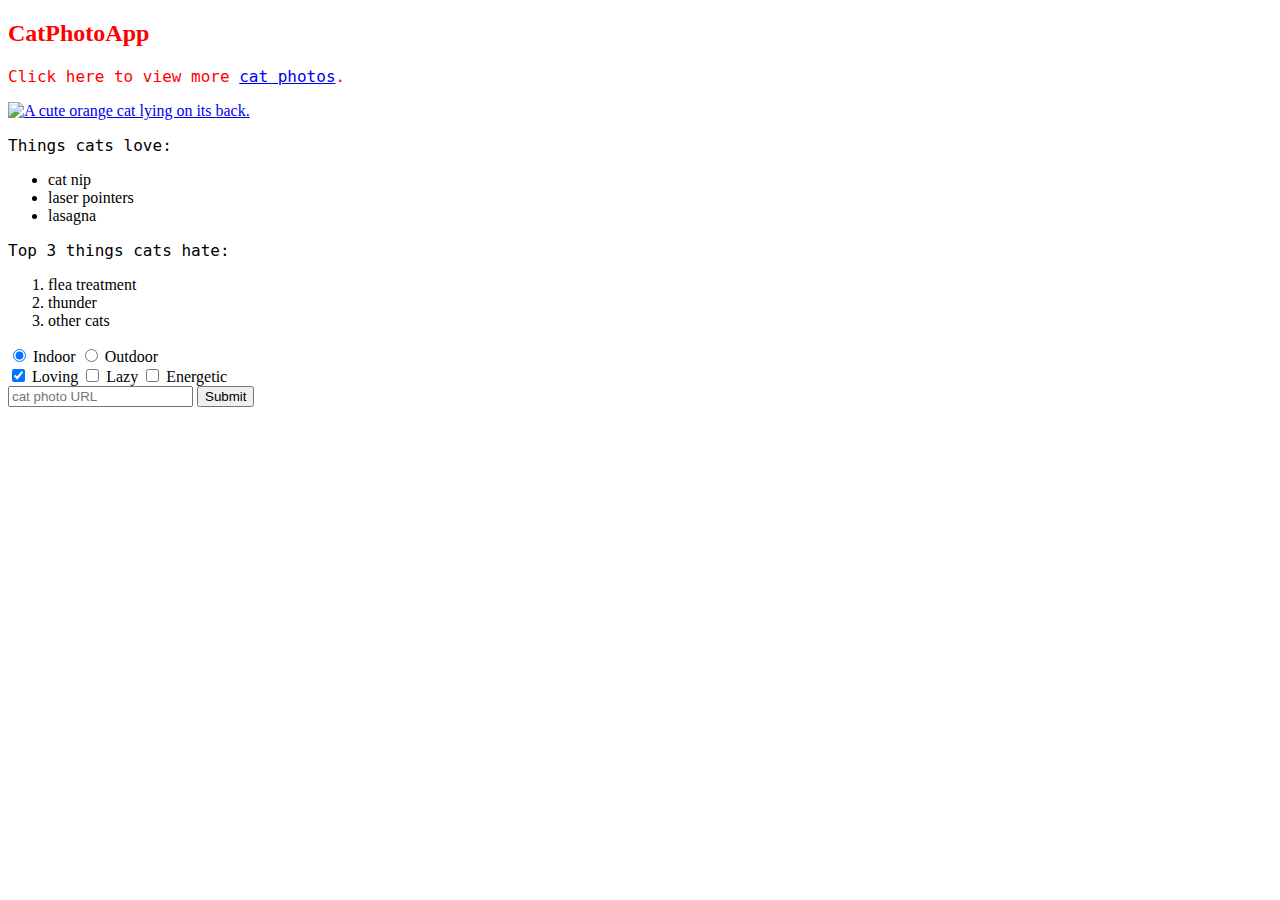
==== index.html @ e31b0087 "Create index.html" ====
<!DOCTYPE html>
<html lang="en">
<head>
    <meta charset="UTF-8">
    <meta http-equiv="X-UA-Compatible" content="IE=edge">
    <meta name="viewport" content="width=device-width, initial-scale=1.0">
    <title>Microverse Practice</title>

    <style>

        main {
            /* text-align: center; */
        }

        .red-text {
          color: red;
        }
       
        p {
          font-size: 16px;
           font-family: monospace;
        }
      </style>
      
</head>
<body>
   
<h2 class="red-text">CatPhotoApp</h2>
<main>
  <p class="red-text">Click here to view more <a href="#">cat photos</a>.</p>
 
  <a href="#"><img src="https://cdn.freecodecamp.org/curriculum/cat-photo-app/relaxing-cat.jpg" alt="A cute orange cat lying on its back."></a>
<div>
  <p>Things cats love:</p>
  <ul>
    <li>cat nip</li>
    <li>laser pointers</li>
    <li>lasagna</li>
  </ul>
  <p>Top 3 things cats hate:</p>
  <ol>
    <li>flea treatment</li>
    <li>thunder</li>
    <li>other cats</li>
  </ol>
</div>
 
  <form action="https://www.freecatphotoapp.com/submit-cat-photo">
    <label for="indoor"><input id="indoor" type="radio" name="indoor-outdoor" value="indoor" checked> Indoor</label>
    <label for="outdoor"><input id="outdoor" type="radio" name="indoor-outdoor" value="outdoor"> Outdoor</label><br>
    <label for="loving"><input id="loving" type="checkbox" name="personality" value="loving" checked> Loving</label>
    <label for="lazy"><input id="lazy" type="checkbox" name="personality" value="lazy"> Lazy</label>
    <label for="energetic"><input id="energetic" type="checkbox" name="personality" value="energetic"> Energetic</label><br>
    <input type="text" placeholder="cat photo URL" required>
    <button type="submit">Submit</button>
  </form>
</main>
 





</body>
</html>
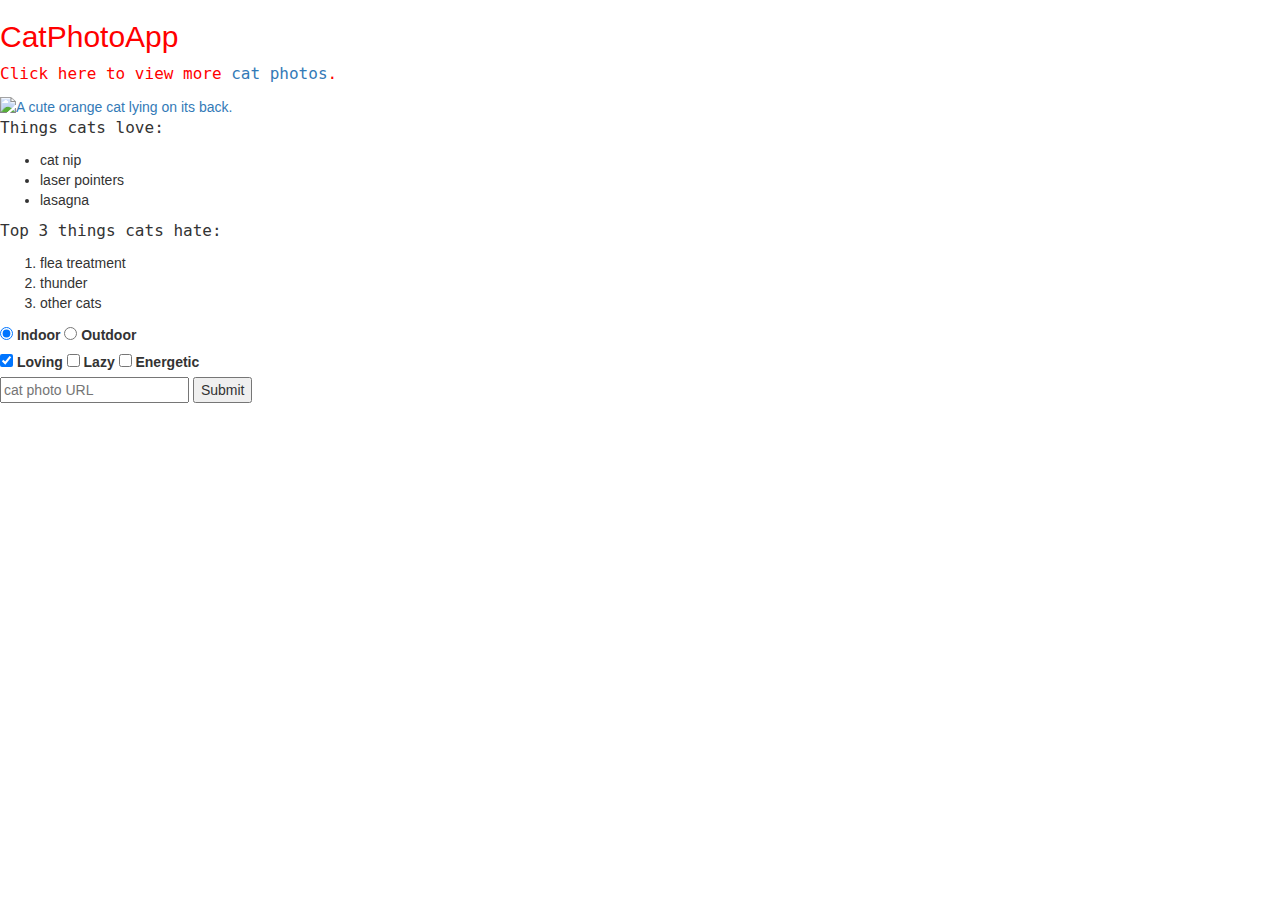
==== commit 1a7eb9e3: "create stylesheet CSS file" ====
--- a/index.html
+++ b/index.html
@@ -4,9 +4,17 @@
     <meta charset="UTF-8">
     <meta http-equiv="X-UA-Compatible" content="IE=edge">
     <meta name="viewport" content="width=device-width, initial-scale=1.0">
+    
+    <link rel="stylesheet" href="style.css">
+  <link rel="stylesheet" href="bootstrap3.4.1/css/bootstrap.min.css" crossorigin="anonymous">
+  <link rel="stylesheet" href="https://maxcdn.bootstrapcdn.com/bootstrap/3.4.1/css/bootstrap.min.css" crossorigin="anonymous">
+  <!-- Optional theme -->
+  <link rel="stylesheet" href="bootstrap3.4.1/css/bootstrap-theme.min.css">
+  <link rel="stylesheet" href="https://stackpath.bootstrapcdn.com/bootstrap/3.4.1/css/bootstrap-theme.min.css" crossorigin="anonymous">
+
     <title>Microverse Practice</title>
 
-    <style>
+    <!-- <style>
 
         main {
             /* text-align: center; */
@@ -20,7 +28,7 @@
           font-size: 16px;
            font-family: monospace;
         }
-      </style>
+      </style> -->
       
 </head>
 <body>
--- a/style.css
+++ b/style.css
@@ -0,0 +1,12 @@
+main {
+    /* text-align: center; */
+}
+
+.red-text {
+  color: red;
+}
+
+p {
+  font-size: 16px;
+   font-family: monospace;
+}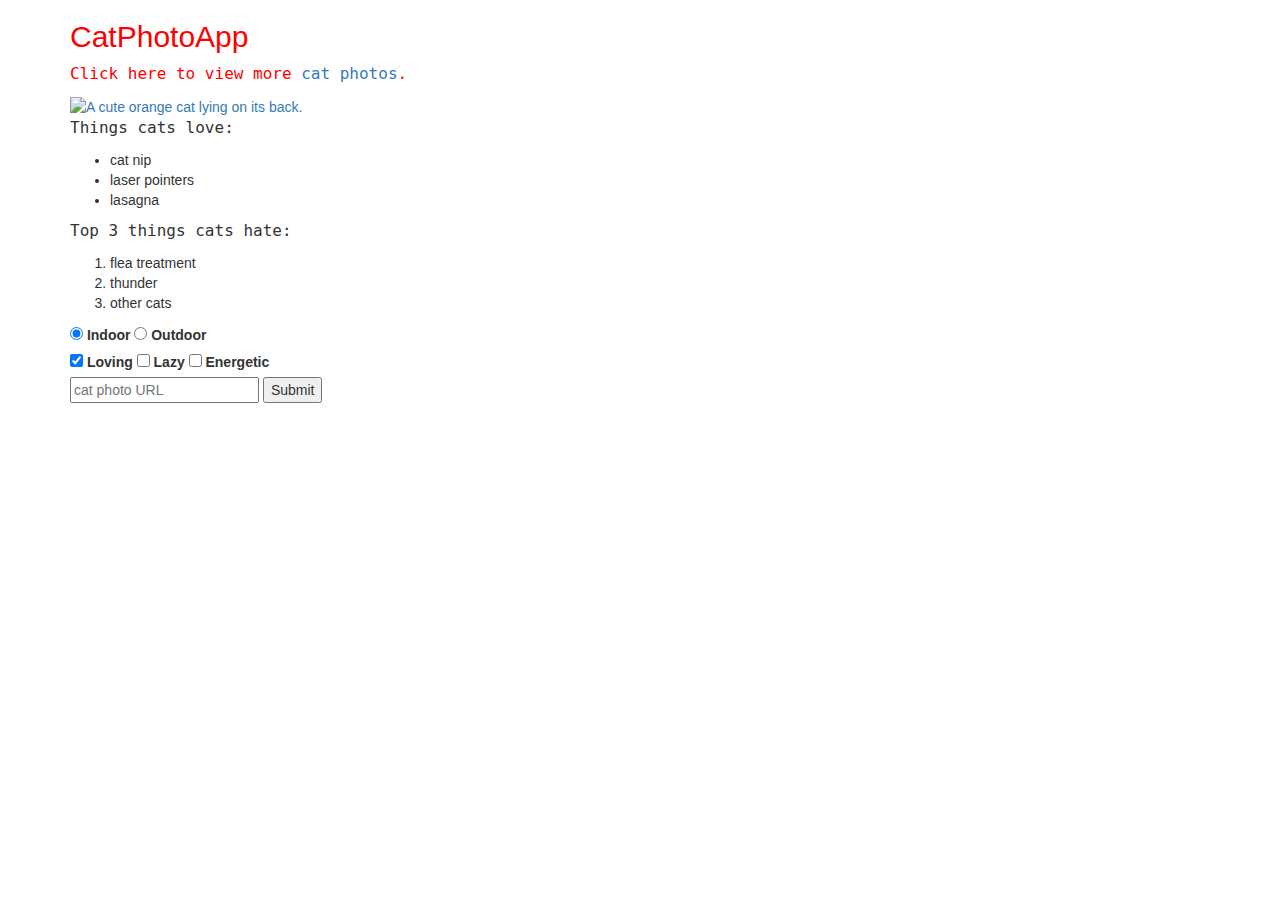
==== commit 2d3dbd00: "Add Google font family API link" ====
--- a/index.html
+++ b/index.html
@@ -8,6 +8,7 @@
     <link rel="stylesheet" href="style.css">
   <link rel="stylesheet" href="bootstrap3.4.1/css/bootstrap.min.css" crossorigin="anonymous">
   <link rel="stylesheet" href="https://maxcdn.bootstrapcdn.com/bootstrap/3.4.1/css/bootstrap.min.css" crossorigin="anonymous">
+    <link href="https://fonts.googleapis.com/css?family=Lobster" rel="stylesheet" type="text/css">
   <!-- Optional theme -->
   <link rel="stylesheet" href="bootstrap3.4.1/css/bootstrap-theme.min.css">
   <link rel="stylesheet" href="https://stackpath.bootstrapcdn.com/bootstrap/3.4.1/css/bootstrap-theme.min.css" crossorigin="anonymous">
@@ -23,6 +24,10 @@
         .red-text {
           color: red;
         }
+
+h2 {
+    font-family: Lobster;
+  }
        
         p {
           font-size: 16px;
@@ -64,10 +69,9 @@
   </form>
 </main>
  
-
-
+<script src="script.js"></script>
 
 
 
 </body>
-</html>+</html>
--- a/style.css
+++ b/style.css
@@ -1,5 +1,8 @@
-main {
+body {
     /* text-align: center; */
+    margin-left: 80em;
+    padding-left: 5em;
+
 }
 
 .red-text {
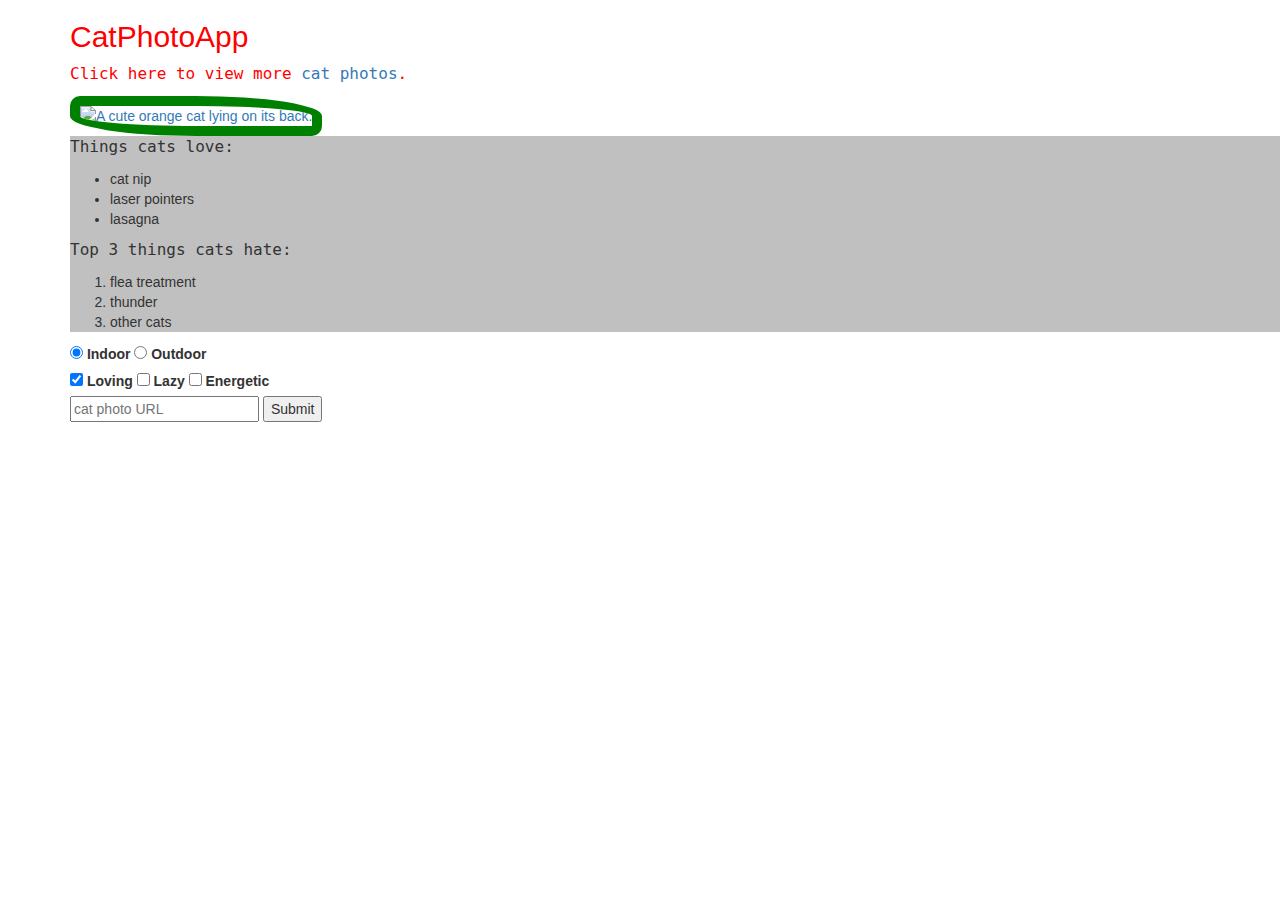
==== commit 7e8bc7f9: "Background Color to a div Element" ====
--- a/index.html
+++ b/index.html
@@ -33,6 +33,20 @@
           font-size: 16px;
            font-family: monospace;
         }
+
+.smaller-image {
+    width: 100px;
+  }
+
+  .thick-green-border {
+    border-color: green ;
+    border-width: 10px;
+    border-style: solid;
+  }
+
+ .silver-background {
+    background-color: silver;
+  }
       </style> -->
       
 </head>
@@ -42,8 +56,8 @@
 <main>
   <p class="red-text">Click here to view more <a href="#">cat photos</a>.</p>
  
-  <a href="#"><img src="https://cdn.freecodecamp.org/curriculum/cat-photo-app/relaxing-cat.jpg" alt="A cute orange cat lying on its back."></a>
-<div>
+  <a href="#"><img class="smaller-image thick-green-border" src="https://cdn.freecodecamp.org/curriculum/cat-photo-app/relaxing-cat.jpg" alt="A cute orange cat lying on its back."></a>
+<div class="silver-background">
   <p>Things cats love:</p>
   <ul>
     <li>cat nip</li>
--- a/style.css
+++ b/style.css
@@ -9,7 +9,26 @@
   color: red;
 }
 
-p {
-  font-size: 16px;
-   font-family: monospace;
-}+h2 {
+    font-family: Lobster;
+  }
+       
+        p {
+          font-size: 16px;
+           font-family: monospace;
+        }
+
+.smaller-image {
+    width: 100px;
+  }
+
+  .thick-green-border {
+    border-color: green ;
+    border-width: 10px;
+    border-style: solid;
+      border-radius: 10px 50%;
+  }
+
+ .silver-background {
+    background-color: silver;
+  }
